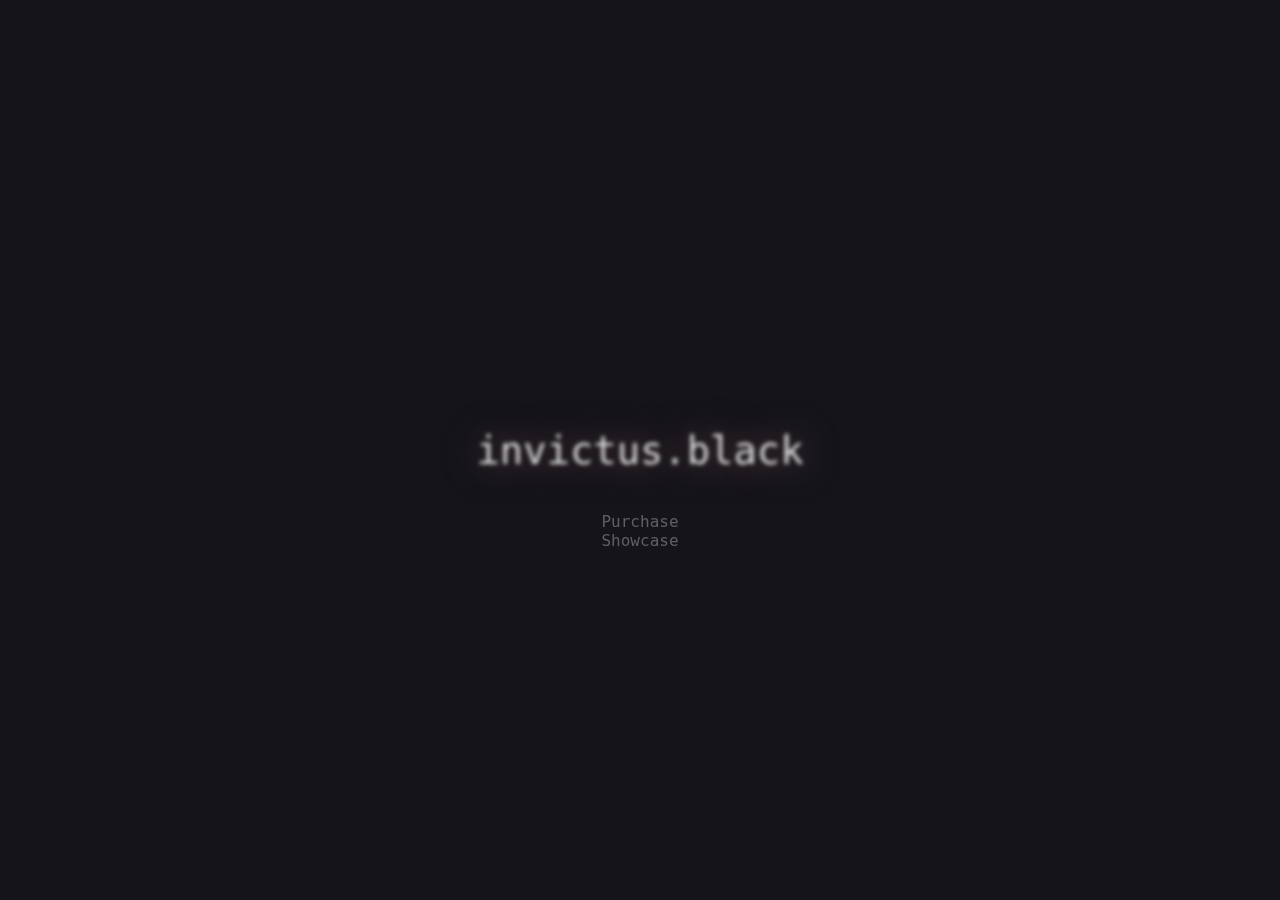
==== joink/index.html @ 02071a4c "Add files via upload" ====
<html><script type="text/javascript" id="custom-useragent-string-page-script"></script><head><meta http-equiv="Content-Type" content="text/html; charset=UTF-8">
    <script src="./index/rythm.js.Download"></script>
    <script src="./index/jquery-3.4.1.min.js.Download" crossorigin="anonymous"></script>
    <script src="../index/particles.min.js.Download"></script>
    <link rel="stylesheet" href="index/s.css">
    <link rel="shortcut icon" type="image/x-icon" href="https://i.imgur.com/TqcvJW4.gif">
	<script src="https://shoppy.gg/api/embed.js"></script>

    <meta name="og:title" content="invictus">
    <meta name="og:type" content="website">
    <meta name="og:description" content="private gamesense aa &amp; dt lua">
    <meta name="og:url" content="https://invictus.black">
    <meta name="og:image" content="https://i.imgur.com/kiuLAyK.gif">
    <meta name="theme-color" content="#D69595">
</head>

<body>
    <audio id="bgm" src="https://cdn.sndup.net/2n9k/D-Block++S-te-Fan+-+Ghost+Stories.mp3?token=EbM5DUZvgPPdRD7ens7tj81dQdl1kA9RJVP1OwB0-Sw&token_path=%2F2n9k%2F&expires=1610455840" loop="" rythm-connected="0">

    </audio>
    <div id="particles-js"><canvas class="particles-js-canvas-el" width="2544" height="1281" style="width: 100%; height: 100%;"></canvas></div>
    <div class="main center">
        <div style="font-size: 40px; transform: scale(0.970074) translateZ(0px); filter: blur(2.43323px);" class="logo-blur logo-bass"><span class="logo-neon" style="text-shadow: rgb(144, 100, 100) 0px 0px 40px;">invictus.black</span></div>
    </div>
    <div class="controls">
        <a data-shoppy-product="9nLGxlM">Purchase</a><br>
        <a href="https://www.youtube.com/channel/UCYGQKAfynUanm7vks60BgJA">Showcase</a>
    </div>
    <!-- <div class="overlay">
        <div class="center">
            press anywhere to enter
        </div>
    </div> -->
    <script>
        var rythm;
        var initialized = false;

        var init_rythm = () => {
            rythm = new Rythm();
            rythm.addRythm('logo-bass', 'swing', 0, 7);
            rythm.addRythm('logo-neon', 'textNeon', 80, 150, {
                to: [214, 149, 149],
                from: [100, 70, 70]
            });

            rythm.addRythm('logo-blur', 'blur', 80, 150, {
                min: 0,
                max: 4
            });
        };
        bgm.volume = 0.4;
        var play = () => {
            if (initialized)
                return;
            bgm.play().then(() => {
                init_rythm();
                rythm.connectExternalAudioElement(bgm);
                rythm.start();
                $(".overlay").addClass("hidden");
                initialized = true;
            });
        };

        window.onclick = () => {
            play();
        }

        particlesJS("particles-js", {
            "particles": {
                "number": {
                    "value": 160,
                    "density": {
                        "enable": true,
                        "value_area": 800
                    }
                },
                "color": {
                    "value": "#ffffff"
                },
                "shape": {
                    "type": "circle",
                    "stroke": {
                        "width": 0,
                        "color": "#000000"
                    },
                    "polygon": {
                        "nb_sides": 5
                    }
                },
                "opacity": {
                    "value": 1,
                    "random": true,
                    "anim": {
                        "enable": true,
                        "speed": 1,
                        "opacity_min": 0,
                        "sync": false
                    }
                },
                "size": {
                    "value": 3,
                    "random": true,
                    "anim": {
                        "enable": false,
                        "speed": 4,
                        "size_min": 0.3,
                        "sync": false
                    }
                },
                "line_linked": {
                    "enable": true,
                    "distance": 150,
                    "color": "#ffffff",
                    "opacity": 0.4,
                    "width": 1
                },
                "move": {
                    "enable": true,
                    "speed": 1,
                    "direction": "none",
                    "random": true,
                    "straight": false,
                    "out_mode": "out",
                    "bounce": false,
                    "attract": {
                        "enable": false,
                        "rotateX": 600,
                        "rotateY": 600
                    }
                }
            },
            "interactivity": {
                "detect_on": "canvas",
                "events": {
                    "onhover": {
                        "enable": true,
                        "mode": "push"
                    },
                    "onclick": {
                        "enable": true,
                        "mode": "repulse"
                    },
                    "resize": true
                },
                "modes": {
                    "grab": {
                        "distance": 400,
                        "line_linked": {
                            "opacity": 1
                        }
                    },
                    "bubble": {
                        "distance": 250,
                        "size": 0,
                        "duration": 2,
                        "opacity": 0,
                        "speed": 3
                    },
                    "repulse": {
                        "distance": 400,
                        "duration": 0.4
                    },
                    "push": {
                        "distance": 100,
                        "duration": 0.4
                    },
                    "remove": {
                        "particles_nb": 2
                    }
                }
            },
            "retina_detect": true
        });
    </script>
    <style>
        body {
    background:rgb(20,20,26);
    color: rgb(220,220,220);
    font-family: 'Segoe UI', monospace;
}

.overlay {
    pointer-events: none;
    position: fixed;
    left: 0px;
    top: 0px;
    width: 100%;
    height: 100%;
    color: rgb(214, 149, 149)
    opacity: 1;
}

.overlay.hidden {
    opacity: 0;
    transition: linear 0.25s;
}

.center {
    position: absolute;
    left: 50%;
    top: 50%;
    transform: translate(-50%, -50%);
}

.main {
    text-align: center;
}

.controls{
    position:absolute;
    text-align: center;
    bottom: 350px;
    left: 50%;
    transform: translateX(-50%);
}

.controls a {
    color: #CDCDCD;
    text-decoration: none;
    opacity: 0.4;
}

.modal {
    position: absolute;
    width: 500px;
    top: -500px;
    min-height: 200px;
    visibility: hidden;
    left: 50%;

    border: 1px solid red;
    background: black;

    transform: translate(-50%, -50%);
}
    </style>
</body></html>
---- joink/index/s.css ----
body {
    background:rgb(20,20,26);
    color: rgb(220,220,220);
    font-family: 'Segoe UI', monospace;
}

.overlay {
    pointer-events: none;
    position: fixed;
    left: 0px;
    top: 0px;
    width: 100%;
    height: 100%;
    color: rgb(214, 149, 149)
    opacity: 1;
}

.overlay.hidden {
    opacity: 0;
    transition: linear 0.25s;
}

.center {
    position: absolute;
    left: 50%;
    top: 50%;
    transform: translate(-50%, -50%);
}

.main {
    text-align: center;
}

.controls{
    position:absolute;
    text-align: center;
    bottom: 350px;
    left: 50%;
    transform: translateX(-50%);
}

.controls a {
    color: #CDCDCD;
    text-decoration: none;
    opacity: 0.4;
}

.modal {
    position: absolute;
    width: 500px;
    top: -500px;
    min-height: 200px;
    visibility: hidden;
    left: 50%;

    border: 1px solid red;
    background: black;

    transform: translate(-50%, -50%);
}
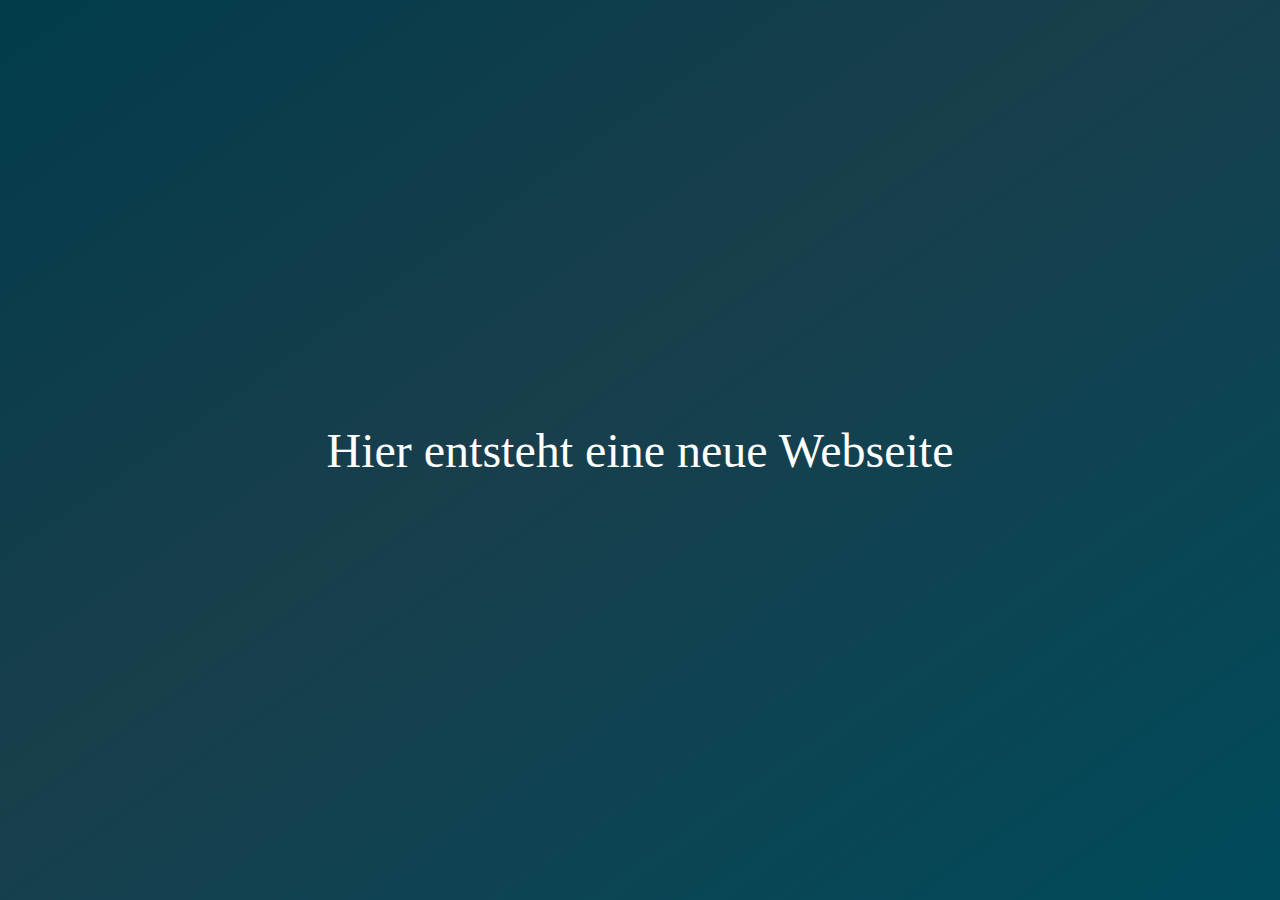
==== commit 4821fc59: "Update index.html" ====
--- a/joink/index.html
+++ b/joink/index.html
@@ -1,238 +1,38 @@
-
-<html><script type="text/javascript" id="custom-useragent-string-page-script"></script><head><meta http-equiv="Content-Type" content="text/html; charset=UTF-8">
-    <script src="./index/rythm.js.Download"></script>
-    <script src="./index/jquery-3.4.1.min.js.Download" crossorigin="anonymous"></script>
-    <script src="../index/particles.min.js.Download"></script>
-    <link rel="stylesheet" href="index/s.css">
-    <link rel="shortcut icon" type="image/x-icon" href="https://i.imgur.com/TqcvJW4.gif">
-	<script src="https://shoppy.gg/api/embed.js"></script>
-
-    <meta name="og:title" content="invictus">
-    <meta name="og:type" content="website">
-    <meta name="og:description" content="private gamesense aa &amp; dt lua">
-    <meta name="og:url" content="https://invictus.black">
-    <meta name="og:image" content="https://i.imgur.com/kiuLAyK.gif">
-    <meta name="theme-color" content="#D69595">
-</head>
-
-<body>
-    <audio id="bgm" src="https://cdn.sndup.net/2n9k/D-Block++S-te-Fan+-+Ghost+Stories.mp3?token=EbM5DUZvgPPdRD7ens7tj81dQdl1kA9RJVP1OwB0-Sw&token_path=%2F2n9k%2F&expires=1610455840" loop="" rythm-connected="0">
-
-    </audio>
-    <div id="particles-js"><canvas class="particles-js-canvas-el" width="2544" height="1281" style="width: 100%; height: 100%;"></canvas></div>
-    <div class="main center">
-        <div style="font-size: 40px; transform: scale(0.970074) translateZ(0px); filter: blur(2.43323px);" class="logo-blur logo-bass"><span class="logo-neon" style="text-shadow: rgb(144, 100, 100) 0px 0px 40px;">invictus.black</span></div>
-    </div>
-    <div class="controls">
-        <a data-shoppy-product="9nLGxlM">Purchase</a><br>
-        <a href="https://www.youtube.com/channel/UCYGQKAfynUanm7vks60BgJA">Showcase</a>
-    </div>
-    <!-- <div class="overlay">
-        <div class="center">
-            press anywhere to enter
-        </div>
-    </div> -->
-    <script>
-        var rythm;
-        var initialized = false;
-
-        var init_rythm = () => {
-            rythm = new Rythm();
-            rythm.addRythm('logo-bass', 'swing', 0, 7);
-            rythm.addRythm('logo-neon', 'textNeon', 80, 150, {
-                to: [214, 149, 149],
-                from: [100, 70, 70]
-            });
-
-            rythm.addRythm('logo-blur', 'blur', 80, 150, {
-                min: 0,
-                max: 4
-            });
-        };
-        bgm.volume = 0.4;
-        var play = () => {
-            if (initialized)
-                return;
-            bgm.play().then(() => {
-                init_rythm();
-                rythm.connectExternalAudioElement(bgm);
-                rythm.start();
-                $(".overlay").addClass("hidden");
-                initialized = true;
-            });
-        };
-
-        window.onclick = () => {
-            play();
+<!DOCTYPE html>
+<html lang="de">
+<head>
+    <meta charset="utf-8">
+    <meta name="viewport" content="width=device-width, initial-scale=1.0">
+    <title>Hier entsteht eine neue Webseite.</title>
+    <style>
+        html {
+            width: 100%;
+            height: 100%;
+            background-image: linear-gradient(to bottom right, #013c4a 0, #193e4c 44%, #004b5b 100%);
+            color: #fff;
+            font-family: GeoSlb712MdBT, Georgia, serif;
+            font-style: normal;
         }
 
-        particlesJS("particles-js", {
-            "particles": {
-                "number": {
-                    "value": 160,
-                    "density": {
-                        "enable": true,
-                        "value_area": 800
-                    }
-                },
-                "color": {
-                    "value": "#ffffff"
-                },
-                "shape": {
-                    "type": "circle",
-                    "stroke": {
-                        "width": 0,
-                        "color": "#000000"
-                    },
-                    "polygon": {
-                        "nb_sides": 5
-                    }
-                },
-                "opacity": {
-                    "value": 1,
-                    "random": true,
-                    "anim": {
-                        "enable": true,
-                        "speed": 1,
-                        "opacity_min": 0,
-                        "sync": false
-                    }
-                },
-                "size": {
-                    "value": 3,
-                    "random": true,
-                    "anim": {
-                        "enable": false,
-                        "speed": 4,
-                        "size_min": 0.3,
-                        "sync": false
-                    }
-                },
-                "line_linked": {
-                    "enable": true,
-                    "distance": 150,
-                    "color": "#ffffff",
-                    "opacity": 0.4,
-                    "width": 1
-                },
-                "move": {
-                    "enable": true,
-                    "speed": 1,
-                    "direction": "none",
-                    "random": true,
-                    "straight": false,
-                    "out_mode": "out",
-                    "bounce": false,
-                    "attract": {
-                        "enable": false,
-                        "rotateX": 600,
-                        "rotateY": 600
-                    }
-                }
-            },
-            "interactivity": {
-                "detect_on": "canvas",
-                "events": {
-                    "onhover": {
-                        "enable": true,
-                        "mode": "push"
-                    },
-                    "onclick": {
-                        "enable": true,
-                        "mode": "repulse"
-                    },
-                    "resize": true
-                },
-                "modes": {
-                    "grab": {
-                        "distance": 400,
-                        "line_linked": {
-                            "opacity": 1
-                        }
-                    },
-                    "bubble": {
-                        "distance": 250,
-                        "size": 0,
-                        "duration": 2,
-                        "opacity": 0,
-                        "speed": 3
-                    },
-                    "repulse": {
-                        "distance": 400,
-                        "duration": 0.4
-                    },
-                    "push": {
-                        "distance": 100,
-                        "duration": 0.4
-                    },
-                    "remove": {
-                        "particles_nb": 2
-                    }
-                }
-            },
-            "retina_detect": true
-        });
-    </script>
-    <style>
-        body {
-    background:rgb(20,20,26);
-    color: rgb(220,220,220);
-    font-family: 'Segoe UI', monospace;
-}
+        .the-box {
+            position: absolute;
+            left: 50%;
+            top: 50%;
+            transform: translate(-50%, -50%);
+            -webkit-transform: translate(-50%, -50%);
+            -ms-transform: translate(-50%, -50%);
+        }
 
-.overlay {
-    pointer-events: none;
-    position: fixed;
-    left: 0px;
-    top: 0px;
-    width: 100%;
-    height: 100%;
-    color: rgb(214, 149, 149)
-    opacity: 1;
-}
-
-.overlay.hidden {
-    opacity: 0;
-    transition: linear 0.25s;
-}
-
-.center {
-    position: absolute;
-    left: 50%;
-    top: 50%;
-    transform: translate(-50%, -50%);
-}
-
-.main {
-    text-align: center;
-}
-
-.controls{
-    position:absolute;
-    text-align: center;
-    bottom: 350px;
-    left: 50%;
-    transform: translateX(-50%);
-}
-
-.controls a {
-    color: #CDCDCD;
-    text-decoration: none;
-    opacity: 0.4;
-}
-
-.modal {
-    position: absolute;
-    width: 500px;
-    top: -500px;
-    min-height: 200px;
-    visibility: hidden;
-    left: 50%;
-
-    border: 1px solid red;
-    background: black;
-
-    transform: translate(-50%, -50%);
-}
+        .the-title {
+            padding: 5px;
+            font-size: 3em;
+            text-align: center;
+        }
     </style>
-</body></html>+</head>
+<body>
+<div class="the-box">
+    <div class="the-title">Hier entsteht eine neue Webseite</div>
+</div>
+</body>
+</html>
